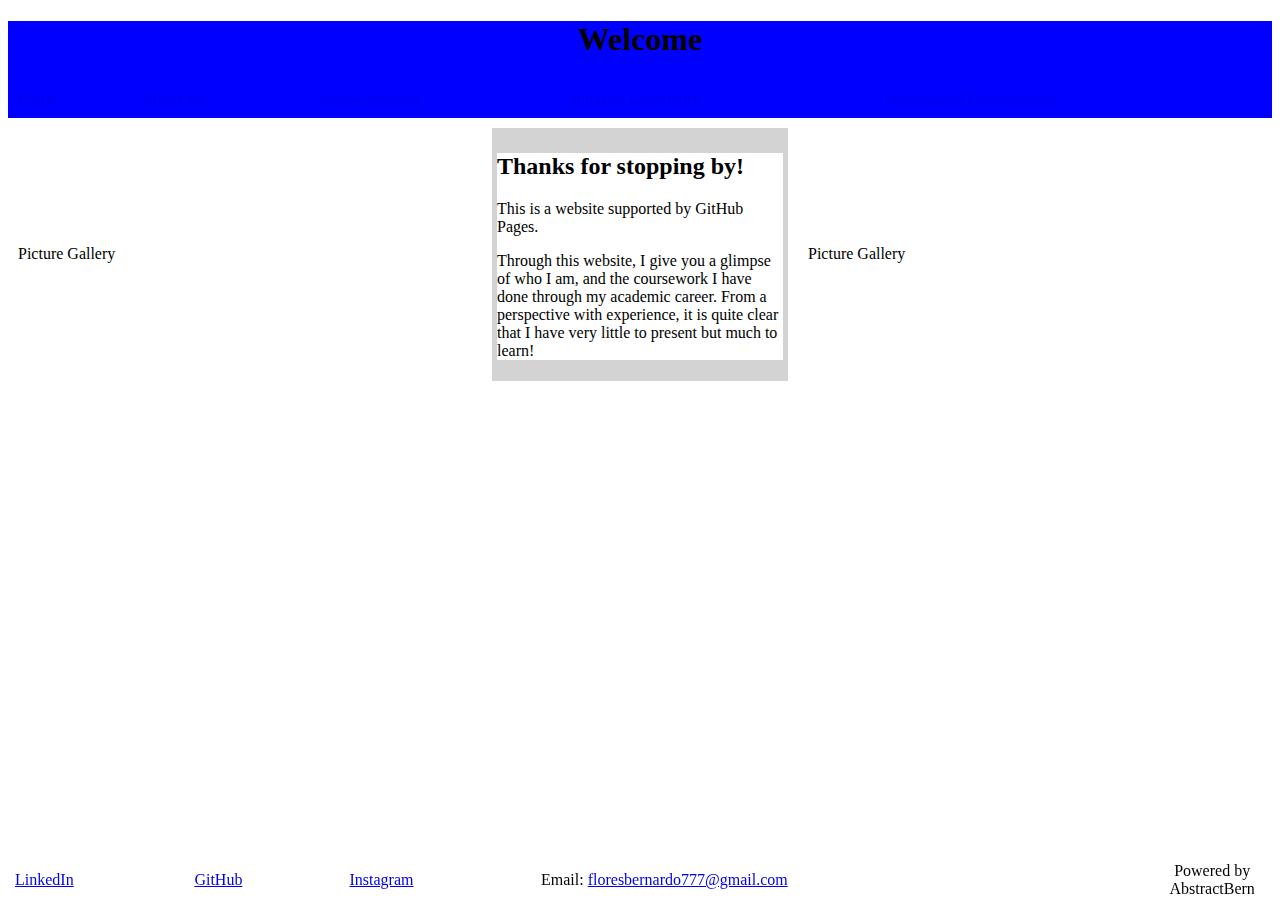
==== index.html @ 02407add "edits" ====
<!DOCTYPE html>
<html>

<head>
    <title>Home</title>
    <script src="behavior/interactive.js"></script>
    <meta charset="UTF-8">
    <link rel="stylesheet" type="text/css" href="presentation/index.css" media="screen" />
</head>

<body>
    <div class="header">
        <center>
            <h1>Welcome</h1>
            <table>
                <tr>
                    <td><a href="https://abstractbern.github.io/bernardo_flores/index.html">Home</a></td>
                    <td><a href="https://abstractbern.github.io/bernardo_flores/content/about_me.html">About Me</a></td>
                    <td><a href="https://abstractbern.github.io/bernardo_flores/content/school_projects.html">School Projects</a></td>
                    <td><a href="https://abstractbern.github.io/bernardo_flores/content/work_experience.html">Industry Experience</a></td>
                    <td><a href="https://abstractbern.github.io/bernardo_flores/content/professional_development.html">Professional Development</a></td>
                </tr>
            </table>
        </center>
    </div>
    <table>
        <tr>
            <td>Picture Gallery
                
            </td>
            <td style="width:25%">
                <article class="back-article">
                    <article class="front-article">
                      <h2>Thanks for stopping by!</h2>
                      <p>This is a website supported by GitHub Pages.</p>
                      <p>Through this website, I give you a glimpse of who I am, and the coursework
                          I have done through my academic career. From a perspective with experience, 
                          it is quite clear that I have very little to present but much to learn!
                      </p>
                    </article>
                </article>
            </td>
            <td> Picture Gallery

            </td>
        </tr>
    </table>
    <footer>
        <table>
            <tr>
                <td><a href="https://www.linkedin.com/in/bernardo-flores-06a2b2149">LinkedIn</a></td>
                <td><a href="https://github.com/AbstractBern">GitHub</a></td>
                <td><a href="https://www.instagram.com/abstractbern/">Instagram</a></td>
                <td>Email: <a href="mailto: floresbernardo777@gmail.com">floresbernardo777@gmail.com</a></td>
            </tr>
        </table>
        <p><center>Powered by AbstractBern</center></p>
    </footer>
</body>

</html>
---- presentation/index.css ----
/* Stylesheet for index.css */
.header {
    background-color: blue;
}
footer {
    /* FIXED AT BOTTOM */
    position: fixed;
    bottom: 0;
    left: 0;
    /* DIMENSIONS */
    width: 100%;
    height: 40px;
    padding: 0 5px;
    /*  CENTER TEXT */
    display: flex;
    align-items: center;
    justify-content: center;
}
th {
    padding: 1px;
} 
td {
    padding:10px;
}
table {
    border-collapse: collapse;
    width: 100%;
}
.back-article {
    margin: 0;
    padding: 5px;
    background-color: lightgray;
}
.front-article {
    background: white;
}
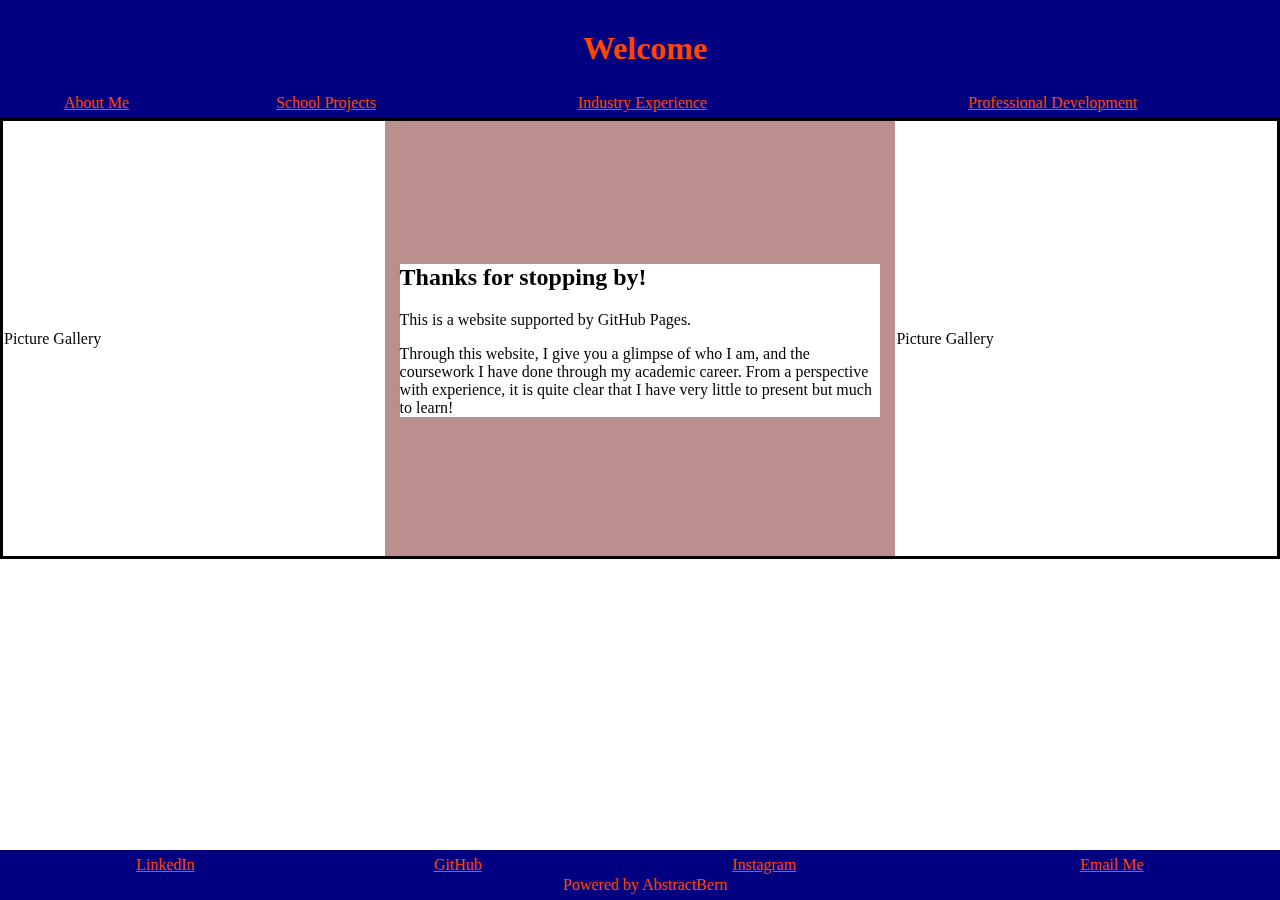
==== commit 5bf8fb86: "Webpage layout" ====
--- a/index.html
+++ b/index.html
@@ -9,52 +9,51 @@
 </head>
 
 <body>
-    <div class="header">
-        <center>
-            <h1>Welcome</h1>
-            <table>
-                <tr>
-                    <td><a href="https://abstractbern.github.io/bernardo_flores/index.html">Home</a></td>
-                    <td><a href="https://abstractbern.github.io/bernardo_flores/content/about_me.html">About Me</a></td>
-                    <td><a href="https://abstractbern.github.io/bernardo_flores/content/school_projects.html">School Projects</a></td>
-                    <td><a href="https://abstractbern.github.io/bernardo_flores/content/work_experience.html">Industry Experience</a></td>
-                    <td><a href="https://abstractbern.github.io/bernardo_flores/content/professional_development.html">Professional Development</a></td>
-                </tr>
-            </table>
-        </center>
-    </div>
-    <table>
+    <header>
+        <table>
+            <tr><td  class="column-spaces" colspan="4"><h1>Welcome</h1></td></tr>
+            <tr class="column-spaces">
+                <td><a href="https://abstractbern.github.io/bernardo_flores/content/about_me.html">About Me</a></td>
+                <td><a href="https://abstractbern.github.io/bernardo_flores/content/school_projects.html">School Projects</a></td>
+                <td><a href="https://abstractbern.github.io/bernardo_flores/content/work_experience.html">Industry Experience</a></td>
+                <td><a href="https://abstractbern.github.io/bernardo_flores/content/professional_development.html">Professional Development</a></td>
+            </tr>
+        </table>
+    </header>
+    <table class="separate">
         <tr>
-            <td>Picture Gallery
+            <td class="picture">Picture Gallery
                 
             </td>
-            <td style="width:25%">
-                <article class="back-article">
-                    <article class="front-article">
-                      <h2>Thanks for stopping by!</h2>
-                      <p>This is a website supported by GitHub Pages.</p>
-                      <p>Through this website, I give you a glimpse of who I am, and the coursework
-                          I have done through my academic career. From a perspective with experience, 
-                          it is quite clear that I have very little to present but much to learn!
-                      </p>
-                    </article>
+            <td class="center-piece">
+                <article class="front-article">
+                    <h2>Thanks for stopping by!</h2>
+                    <p>This is a website supported by GitHub Pages.</p>
+                    <p>Through this website, I give you a glimpse of who I am, and the coursework
+                        I have done through my academic career. From a perspective with experience, 
+                        it is quite clear that I have very little to present but much to learn!
+                    </p>
                 </article>
             </td>
-            <td> Picture Gallery
+            <td class="picture"> Picture Gallery
 
             </td>
         </tr>
     </table>
     <footer>
         <table>
-            <tr>
+            <tr class="column-spaces">
                 <td><a href="https://www.linkedin.com/in/bernardo-flores-06a2b2149">LinkedIn</a></td>
                 <td><a href="https://github.com/AbstractBern">GitHub</a></td>
                 <td><a href="https://www.instagram.com/abstractbern/">Instagram</a></td>
-                <td>Email: <a href="mailto: floresbernardo777@gmail.com">floresbernardo777@gmail.com</a></td>
+                <td><a href="mailto:floresbernardo777@gmail.com">Email Me</a></td>
+            </tr>
+            <tr class="column-spaces">
+                <td colspan="4">
+                   Powered by AbstractBern
+                </td>
             </tr>
         </table>
-        <p><center>Powered by AbstractBern</center></p>
     </footer>
 </body>
 
--- a/presentation/index.css
+++ b/presentation/index.css
@@ -1,6 +1,20 @@
 /* Stylesheet for index.css */
-.header {
-    background-color: blue;
+header {
+    /* FIXED AT BOTTOM */
+    position: fixed;
+    top: 0;
+    left: 0;
+    background-color: navy;
+
+    width: 100%;
+    height: 120px;
+    padding: 0 5px;
+
+    display: flex;
+    align-items: center;
+    justify-content: center;
+    background-color: navy;
+    color: orangered;
 }
 footer {
     /* FIXED AT BOTTOM */
@@ -9,28 +23,54 @@
     left: 0;
     /* DIMENSIONS */
     width: 100%;
-    height: 40px;
+    height: 49.9px;
     padding: 0 5px;
     /*  CENTER TEXT */
     display: flex;
     align-items: center;
     justify-content: center;
+    background-color: navy;
+    color: orangered;
 }
-th {
-    padding: 1px;
-} 
 td {
-    padding:10px;
+    border-collapse: collapse;
+}
+.column-spaces {
+    text-align: center;
+    padding-bottom: 5px;
+}
+tr {
+    border-collapse: collapse;
 }
 table {
     border-collapse: collapse;
     width: 100%;
 }
-.back-article {
-    margin: 0;
-    padding: 5px;
-    background-color: lightgray;
+.separate {
+    margin-top: 110px;
+    border-style: solid;
+    left: 0;
+    right: 0;
+    position:absolute;
+    border-color: black;
+    width: 100%;
+    height: 441px;
+    border-collapse: collapse;
 }
+
 .front-article {
     background: white;
+}
+a:link{
+    
+    color: orangered;
+}
+a:visited{
+    color: orange
+}
+.center-piece {
+    width: 40%;
+    background-color:rosybrown;
+    margin: 0;
+    padding: 15px;
 }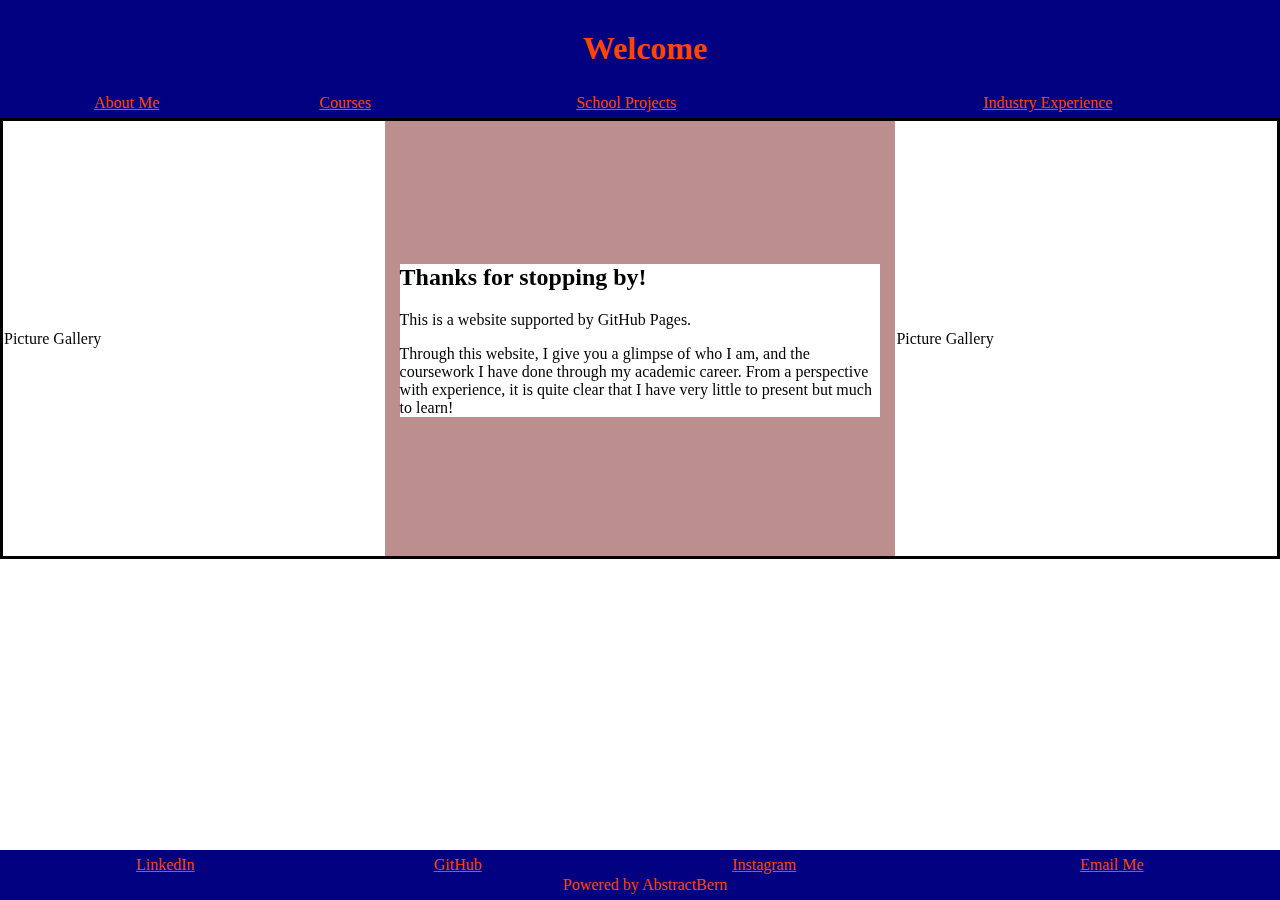
==== commit d3f7adb9: "change to index" ====
--- a/index.html
+++ b/index.html
@@ -14,9 +14,9 @@
             <tr><td  class="column-spaces" colspan="4"><h1>Welcome</h1></td></tr>
             <tr class="column-spaces">
                 <td><a href="https://abstractbern.github.io/bernardo_flores/content/about_me.html">About Me</a></td>
+                <td><a href="https://abstractbern.github.io/bernardo_flores/content/courses.html">Courses</a></td>
                 <td><a href="https://abstractbern.github.io/bernardo_flores/content/school_projects.html">School Projects</a></td>
                 <td><a href="https://abstractbern.github.io/bernardo_flores/content/work_experience.html">Industry Experience</a></td>
-                <td><a href="https://abstractbern.github.io/bernardo_flores/content/professional_development.html">Professional Development</a></td>
             </tr>
         </table>
     </header>
--- a/presentation/index.css
+++ b/presentation/index.css
@@ -1,4 +1,8 @@
 /* Stylesheet for index.css */
+html {
+    overflow: hidden;
+    height: 100%;
+}
 header {
     /* FIXED AT BOTTOM */
     position: fixed;
@@ -73,4 +77,20 @@
     background-color:rosybrown;
     margin: 0;
     padding: 15px;
+}
+img {
+    float: left; 
+    margin: 5px;
+}
+
+#profile {
+    text-align: justify;
+    color: white;
+    background-color: black;
+    left: 0;
+    margin-top: 112px;
+    width: 100vw;
+    float: left;
+    margin-left: -8px;
+    height:450px;
 }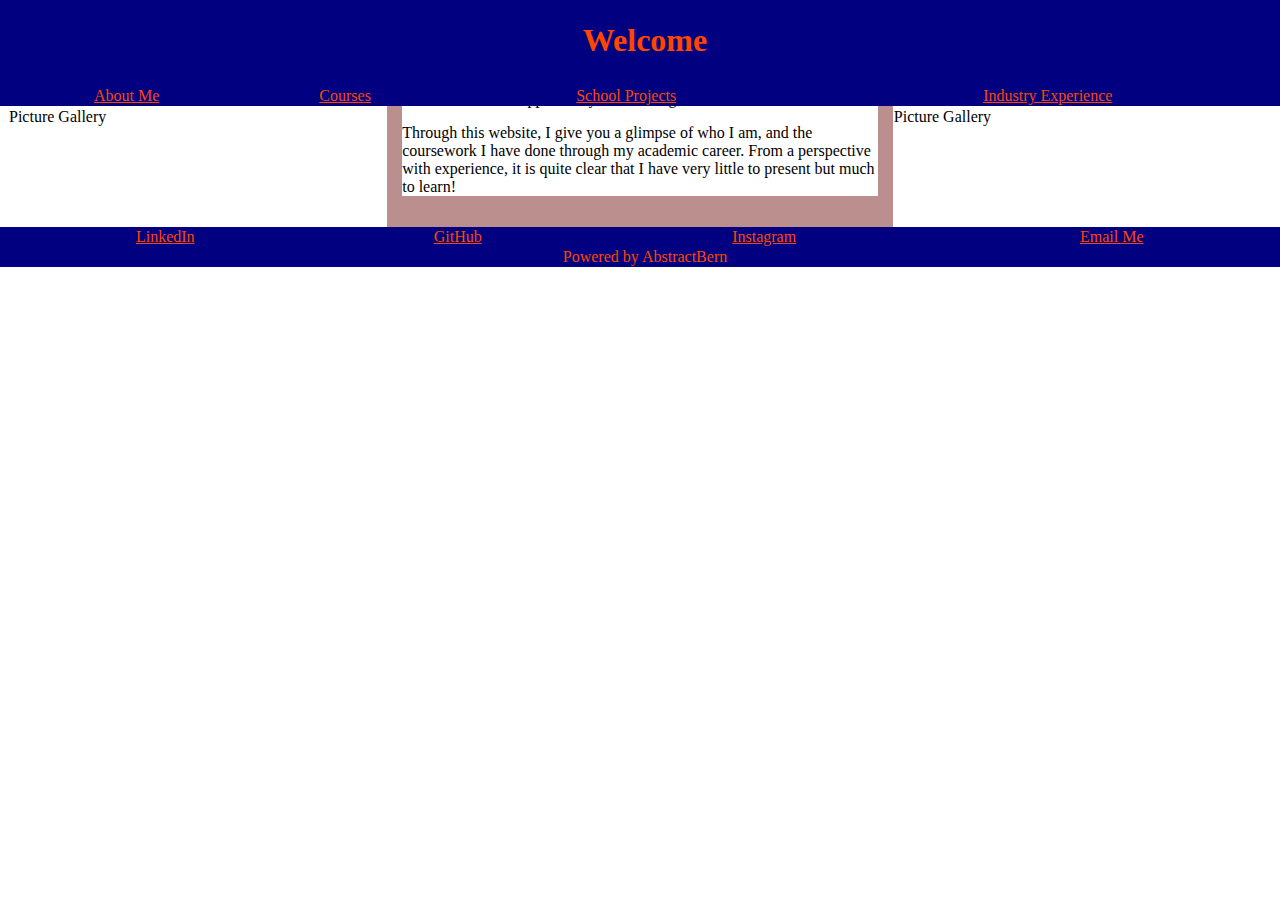
==== commit b43526b0: "edut abt and css" ====
--- a/index.html
+++ b/index.html
@@ -20,11 +20,9 @@
             </tr>
         </table>
     </header>
-    <table class="separate">
+    <table>
         <tr>
-            <td class="picture">Picture Gallery
-                
-            </td>
+            <td class="picture">Picture Gallery</td>
             <td class="center-piece">
                 <article class="front-article">
                     <h2>Thanks for stopping by!</h2>
@@ -35,9 +33,7 @@
                     </p>
                 </article>
             </td>
-            <td class="picture"> Picture Gallery
-
-            </td>
+            <td class="picture">Picture Gallery</td>
         </tr>
     </table>
     <footer>
--- a/presentation/index.css
+++ b/presentation/index.css
@@ -1,7 +1,12 @@
 /* Stylesheet for index.css */
 html {
+    overflow-x: hidden;
+    height: 100%;
     overflow: hidden;
-    height: 100%;
+}
+body {
+    display: flex;
+    flex-direction: column;
 }
 header {
     /* FIXED AT BOTTOM */
@@ -11,7 +16,6 @@
     background-color: navy;
 
     width: 100%;
-    height: 120px;
     padding: 0 5px;
 
     display: flex;
@@ -22,12 +26,12 @@
 }
 footer {
     /* FIXED AT BOTTOM */
-    position: fixed;
     bottom: 0;
     left: 0;
+    margin-left: -8px;
     /* DIMENSIONS */
-    width: 100%;
-    height: 49.9px;
+    width: 100vw;
+    margin-bottom: -220px;
     padding: 0 5px;
     /*  CENTER TEXT */
     display: flex;
@@ -36,6 +40,7 @@
     background-color: navy;
     color: orangered;
 }
+
 td {
     border-collapse: collapse;
 }
@@ -58,7 +63,6 @@
     position:absolute;
     border-color: black;
     width: 100%;
-    height: 441px;
     border-collapse: collapse;
 }
 
@@ -82,15 +86,3 @@
     float: left; 
     margin: 5px;
 }
-
-#profile {
-    text-align: justify;
-    color: white;
-    background-color: black;
-    left: 0;
-    margin-top: 112px;
-    width: 100vw;
-    float: left;
-    margin-left: -8px;
-    height:450px;
-}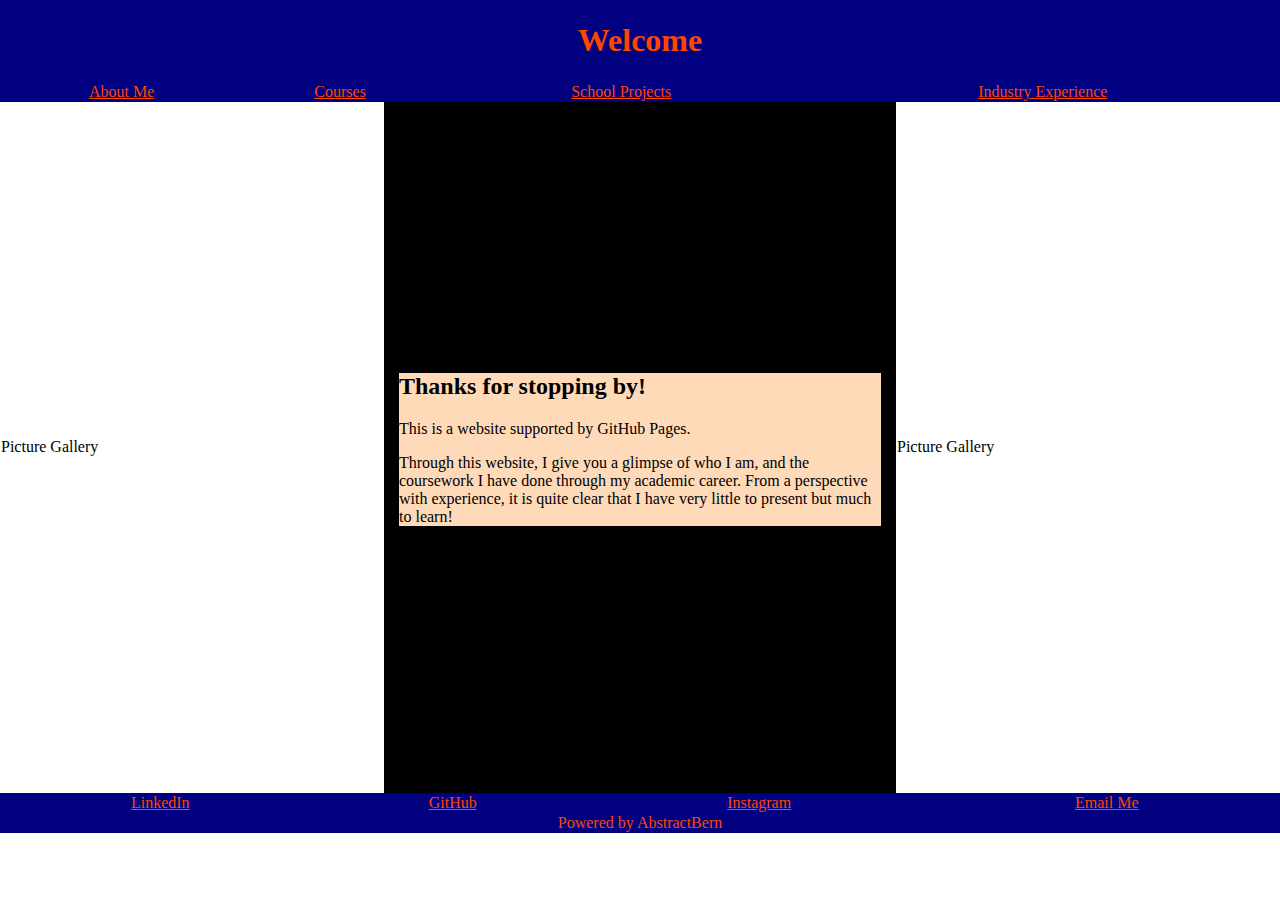
==== commit dc938d96: "New CSS/HTML" ====
--- a/index.html
+++ b/index.html
@@ -5,52 +5,57 @@
     <title>Home</title>
     <script src="behavior/interactive.js"></script>
     <meta charset="UTF-8">
+    <meta name="viewport" content="width=device-width, initial-scale=1.0">
     <link rel="stylesheet" type="text/css" href="presentation/index.css" media="screen" />
 </head>
 
 <body>
-    <header>
-        <table>
-            <tr><td  class="column-spaces" colspan="4"><h1>Welcome</h1></td></tr>
-            <tr class="column-spaces">
-                <td><a href="https://abstractbern.github.io/bernardo_flores/content/about_me.html">About Me</a></td>
-                <td><a href="https://abstractbern.github.io/bernardo_flores/content/courses.html">Courses</a></td>
-                <td><a href="https://abstractbern.github.io/bernardo_flores/content/school_projects.html">School Projects</a></td>
-                <td><a href="https://abstractbern.github.io/bernardo_flores/content/work_experience.html">Industry Experience</a></td>
+    <div id="container">
+        <header>
+            <table>
+                <tr class="column-spaces">
+                    <td colspan="4"><h1>Welcome</h1></td>
+                </tr>
+                <tr class="column-spaces">
+                    <td><a href="https://abstractbern.github.io/bernardo_flores/content/about_me.html">About Me</a></td>
+                    <td><a href="https://abstractbern.github.io/bernardo_flores/content/courses.html">Courses</a></td>
+                    <td><a href="https://abstractbern.github.io/bernardo_flores/content/school_projects.html">School Projects</a></td>
+                    <td><a href="https://abstractbern.github.io/bernardo_flores/content/work_experience.html">Industry Experience</a></td>
+                </tr>
+            </table>
+        </header>
+        <table id="content">
+            <tr>
+                <td class="picture">Picture Gallery</td>
+                <td class="center-piece">
+                    <article class="front-article">
+                        <h2>Thanks for stopping by!</h2>
+                        <p>This is a website supported by GitHub Pages.</p>
+                        <p>Through this website, I give you a glimpse of who I am, and the coursework
+                            I have done through my academic career. From a perspective with experience, 
+                            it is quite clear that I have very little to present but much to learn!
+                        </p>
+                    </article>
+                </td>
+                <td class="picture">Picture Gallery</td>
             </tr>
         </table>
-    </header>
-    <table>
-        <tr>
-            <td class="picture">Picture Gallery</td>
-            <td class="center-piece">
-                <article class="front-article">
-                    <h2>Thanks for stopping by!</h2>
-                    <p>This is a website supported by GitHub Pages.</p>
-                    <p>Through this website, I give you a glimpse of who I am, and the coursework
-                        I have done through my academic career. From a perspective with experience, 
-                        it is quite clear that I have very little to present but much to learn!
-                    </p>
-                </article>
-            </td>
-            <td class="picture">Picture Gallery</td>
-        </tr>
-    </table>
-    <footer>
-        <table>
-            <tr class="column-spaces">
-                <td><a href="https://www.linkedin.com/in/bernardo-flores-06a2b2149">LinkedIn</a></td>
-                <td><a href="https://github.com/AbstractBern">GitHub</a></td>
-                <td><a href="https://www.instagram.com/abstractbern/">Instagram</a></td>
-                <td><a href="mailto:floresbernardo777@gmail.com">Email Me</a></td>
-            </tr>
-            <tr class="column-spaces">
-                <td colspan="4">
-                   Powered by AbstractBern
-                </td>
-            </tr>
-        </table>
-    </footer>
+        <footer>
+            <table>
+                <tr class="column-spaces">
+                    <td><a href="https://www.linkedin.com/in/bernardo-flores-06a2b2149">LinkedIn</a></td>
+                    <td><a href="https://github.com/AbstractBern">GitHub</a></td>
+                    <td><a href="https://www.instagram.com/abstractbern/">Instagram</a></td>
+                    <td><a href="mailto:floresbernardo777@gmail.com">Email Me</a></td>
+                </tr>
+                <tr class="column-spaces">
+                    <td colspan="4">
+                       Powered by AbstractBern
+                    </td>
+                </tr>
+            </table>
+        </footer>
+    </div>
 </body>
 
 </html>--- a/presentation/index.css
+++ b/presentation/index.css
@@ -1,23 +1,17 @@
 /* Stylesheet for index.css */
-html {
+html, body {
+    margin: 0;
+    width: 100vw;
+    height: 100vh;
     overflow-x: hidden;
-    height: 100%;
-    overflow: hidden;
-}
-body {
-    display: flex;
-    flex-direction: column;
 }
 header {
     /* FIXED AT BOTTOM */
-    position: fixed;
     top: 0;
     left: 0;
+    right: 0;
+    margin: 0;
     background-color: navy;
-
-    width: 100%;
-    padding: 0 5px;
-
     display: flex;
     align-items: center;
     justify-content: center;
@@ -25,20 +19,25 @@
     color: orangered;
 }
 footer {
-    /* FIXED AT BOTTOM */
     bottom: 0;
     left: 0;
-    margin-left: -8px;
-    /* DIMENSIONS */
-    width: 100vw;
-    margin-bottom: -220px;
-    padding: 0 5px;
-    /*  CENTER TEXT */
+    right: 0;
+    margin: 0;
+    background-color: navy;
     display: flex;
     align-items: center;
     justify-content: center;
-    background-color: navy;
     color: orangered;
+}
+
+#container {
+    width: 100vw;
+    height: 100vh;
+}
+#content {
+    height:76.8%;
+    margin:0;
+    top:0;
 }
 
 td {
@@ -55,34 +54,23 @@
     border-collapse: collapse;
     width: 100%;
 }
-.separate {
-    margin-top: 110px;
-    border-style: solid;
-    left: 0;
-    right: 0;
-    position:absolute;
-    border-color: black;
-    width: 100%;
-    border-collapse: collapse;
+.front-article {
+    background:peachpuff;
 }
-
-.front-article {
-    background: white;
-}
-a:link{
+a:link {
     
     color: orangered;
 }
-a:visited{
+a:visited {
     color: orange
+}
+img {
+    float: right; 
+    margin: 5px;
 }
 .center-piece {
     width: 40%;
-    background-color:rosybrown;
+    background-color:black;
     margin: 0;
     padding: 15px;
-}
-img {
-    float: left; 
-    margin: 5px;
-}
+}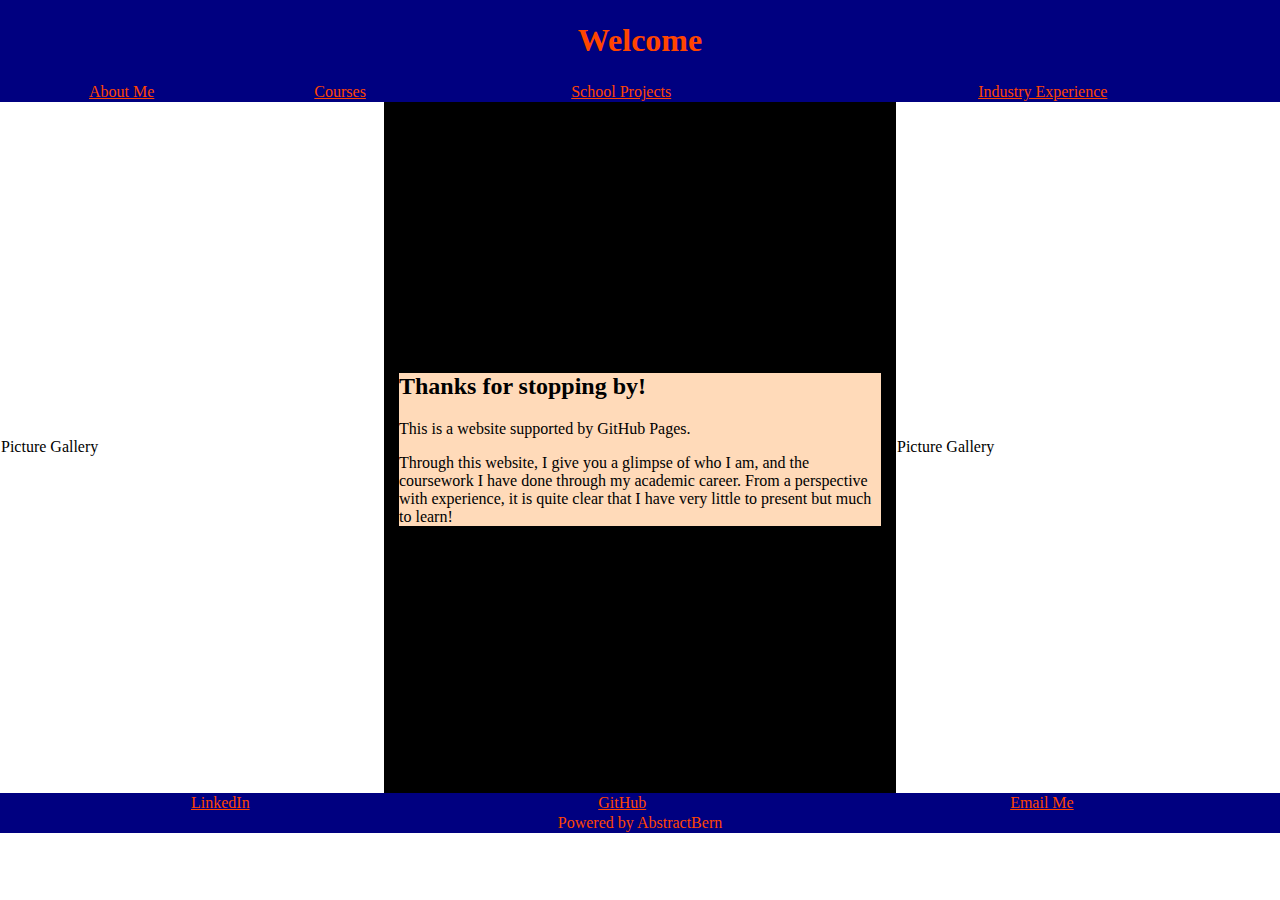
==== commit c5953188: "Update index.html" ====
--- a/index.html
+++ b/index.html
@@ -45,7 +45,6 @@
                 <tr class="column-spaces">
                     <td><a href="https://www.linkedin.com/in/bernardo-flores-06a2b2149">LinkedIn</a></td>
                     <td><a href="https://github.com/AbstractBern">GitHub</a></td>
-                    <td><a href="https://www.instagram.com/abstractbern/">Instagram</a></td>
                     <td><a href="mailto:floresbernardo777@gmail.com">Email Me</a></td>
                 </tr>
                 <tr class="column-spaces">
@@ -58,4 +57,4 @@
     </div>
 </body>
 
-</html>+</html>
